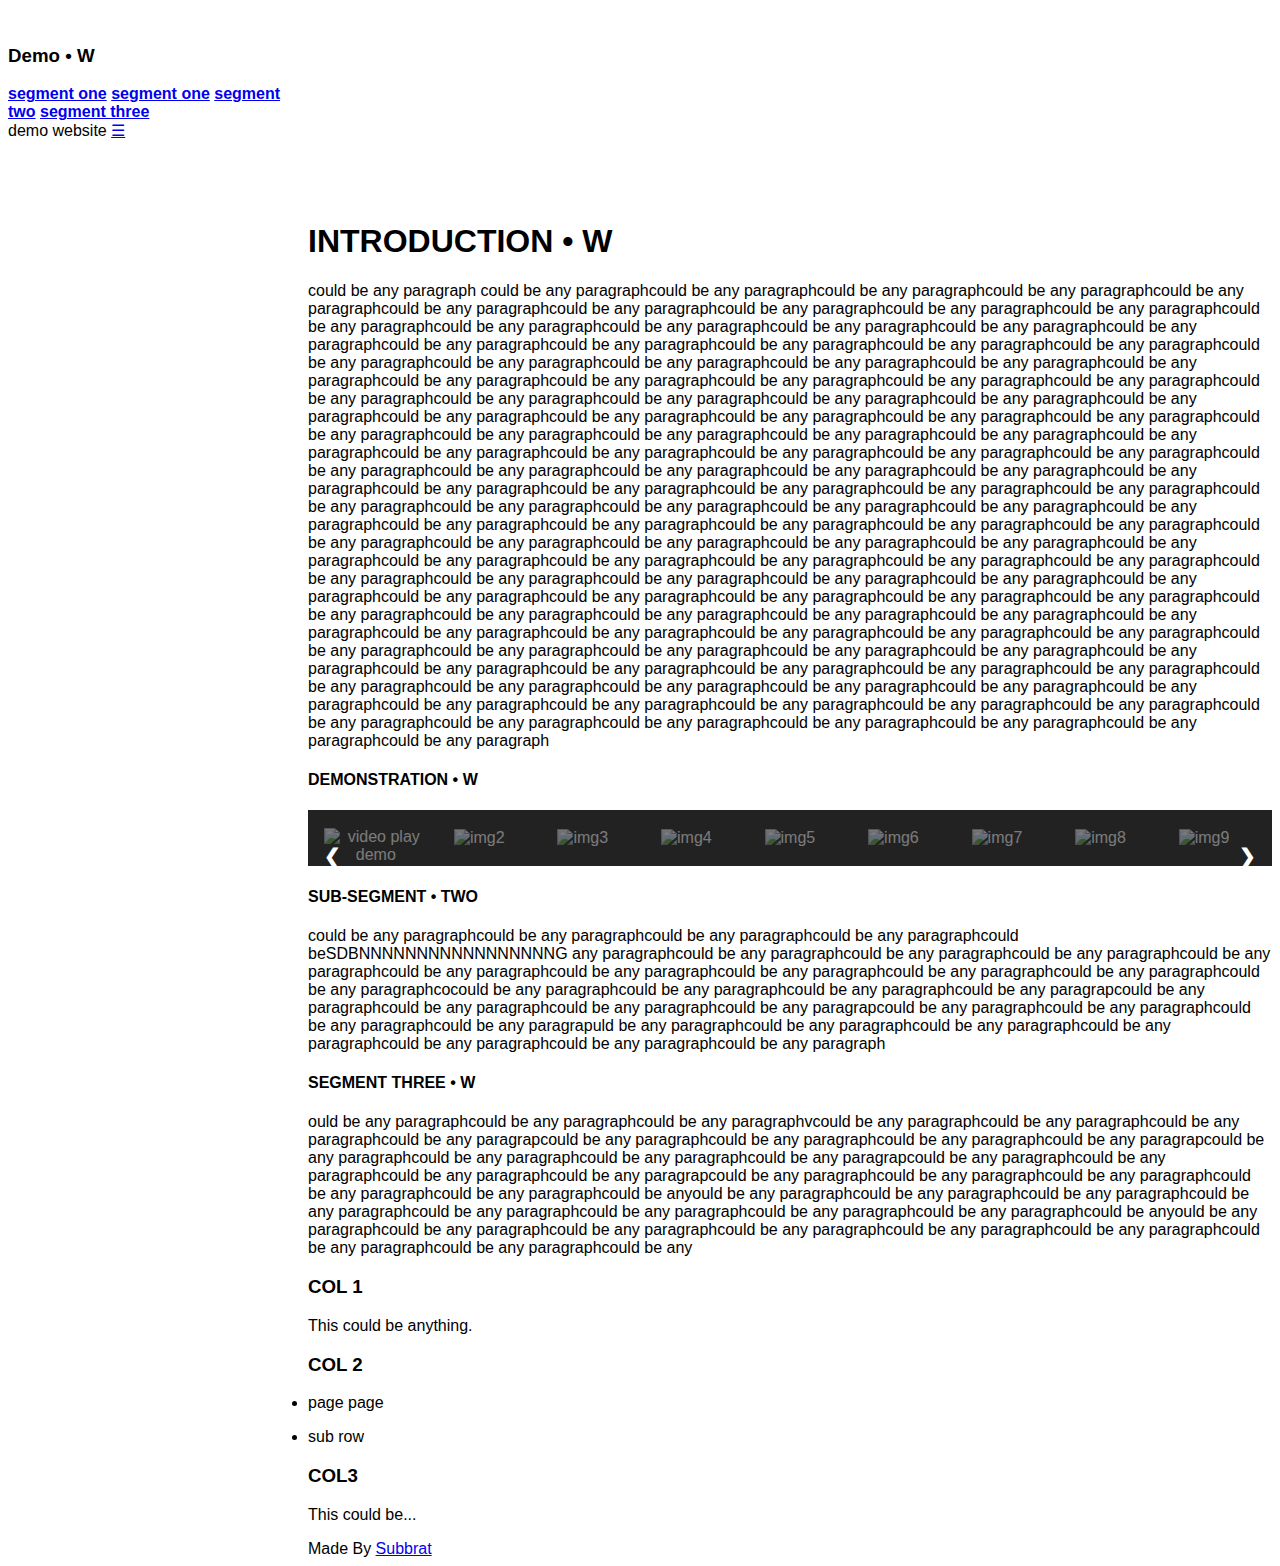
==== index.html @ 83ced528 "sd" ====
<!DOCTYPE html>
<html lang="en">

<head>
    <title>Demo Webpage</title>
    <meta charset="UTF-8">
    <link rel="shortcut icon" href="./imges/icon.png">
    <meta name="viewport" content="width=device-width, initial-scale=1, shrink-to-fit=no">
    <!-- <meta name="viewport" content="width=device-width,height=device-height, initial-scale=1, maximum-scale=1, user-scalable=0"> -->
    <meta name="keywords" content="keywords, keywords">
    <link rel="stylesheet" href="./css/gapi.css">
    <link rel="stylesheet" href="./css/sb.css">
    <link rel="stylesheet" href="./css/main.css">
    <link rel="stylesheet" href="./css/lightbox.css">
    <style>
        body,
        h1,
        h2,
        h3,
        h4,
        h5 {
            font-family: "Raleway", sans-serif
        }
    </style>
</head>

<body class="sb-content" style="max-width:1600px" onmousedown="return false" onselectstart="return false">
    <nav class="sb-sidebar sb-bar-block sb-white sb-animate-left sb-text-grey sb-collapse sb-top sb-center"
        style="z-index:3;width:300px;font-weight:bold" id="mySidebar"><br>
        <h3 class="sb-padding-32 sb-center"><b>Demo • W</b></h3>
        <a href="javascript:void(0)" onclick="sb_close()" class="sb-bar-item sb-button sb-padding sb-hide-large">segment
            one</a>
        <a href="#" onclick="sb_close()" class="sb-bar-item sb-button">segment one</a>
        <a href="#seg2" onclick="sb_close()" class="sb-bar-item sb-button">segment two</a>
        <a href="#seg3" onclick="sb_close()" class="sb-bar-item sb-button">segment three</a>
    </nav>
    <header class="sb-container sb-top sb-hide-large sb-card sb-white sb-xlarge sb-padding-16" id="hidhead">
        <span class="sb-left sb-padding">demo website</span>
        <a href="javascript:void(0)" class="sb-right sb-button sb-white" onclick="sb_open()">☰</a>
    </header>
    <div class="sb-overlay sb-hide-large sb-animate-opacity" onclick="sb_close()" style="cursor:pointer"
        title="close side menu" id="myOverlay"></div>
    <!-- MAIN PAGE CONTENT! -->
    <div class="sb-main" style="margin-left:300px">
        <div class="sb-hide-large" style="margin-top:83px"></div>
        <!-- seg 1 -->
        <div class="sb-container sb-padding-32 bord sb-card" id="seg1">
            <h1 class="">INTRODUCTION • W</h1>
            <p>
                could be any paragraph could be any paragraphcould be any paragraphcould be any paragraphcould be any
                paragraphcould be any paragraphcould be any paragraphcould be any paragraphcould be any paragraphcould
                be any paragraphcould be any paragraphcould be any paragraphcould be any paragraphcould be any
                paragraphcould be any paragraphcould be any paragraphcould be any paragraphcould be any paragraphcould
                be any paragraphcould be any paragraphcould be any paragraphcould be any paragraphcould be any
                paragraphcould be any paragraphcould be any paragraphcould be any paragraphcould be any paragraphcould
                be any paragraphcould be any paragraphcould be any paragraphcould be any paragraphcould be any
                paragraphcould be any paragraphcould be any paragraphcould be any paragraphcould be any paragraphcould
                be any paragraphcould be any paragraphcould be any paragraphcould be any paragraphcould be any
                paragraphcould be any paragraphcould be any paragraphcould be any paragraphcould be any paragraphcould
                be any paragraphcould be any paragraphcould be any paragraphcould be any paragraphcould be any
                paragraphcould be any paragraphcould be any paragraphcould be any paragraphcould be any paragraphcould
                be any paragraphcould be any paragraphcould be any paragraphcould be any paragraphcould be any
                paragraphcould be any paragraphcould be any paragraphcould be any paragraphcould be any paragraphcould
                be any paragraphcould be any paragraphcould be any paragraphcould be any paragraphcould be any
                paragraphcould be any paragraphcould be any paragraphcould be any paragraphcould be any paragraphcould
                be any paragraphcould be any paragraphcould be any paragraphcould be any paragraphcould be any
                paragraphcould be any paragraphcould be any paragraphcould be any paragraphcould be any paragraphcould
                be any paragraphcould be any paragraphcould be any paragraphcould be any paragraphcould be any
                paragraphcould be any paragraphcould be any paragraphcould be any paragraphcould be any paragraphcould
                be any paragraphcould be any paragraphcould be any paragraphcould be any paragraphcould be any
                paragraphcould be any paragraphcould be any paragraphcould be any paragraphcould be any paragraphcould
                be any paragraphcould be any paragraphcould be any paragraphcould be any paragraphcould be any
                paragraphcould be any paragraphcould be any paragraphcould be any paragraphcould be any paragraphcould
                be any paragraphcould be any paragraphcould be any paragraphcould be any paragraphcould be any
                paragraphcould be any paragraphcould be any paragraphcould be any paragraphcould be any paragraphcould
                be any paragraphcould be any paragraphcould be any paragraphcould be any paragraphcould be any
                paragraphcould be any paragraphcould be any paragraphcould be any paragraphcould be any paragraphcould
                be any paragraphcould be any paragraphcould be any paragraphcould be any paragraphcould be any
                paragraphcould be any paragraphcould be any paragraphcould be any paragraphcould be any paragraphcould
                be any paragraphcould be any paragraphcould be any paragraphcould be any paragraph
            </p>



        </div>
        <!-- seg 2 -->
        <div class="sb-container sb-center bord sb-dark-grey sb-text-light-grey sb-padding-8" id="seg2">
            <h4><b>DEMONSTRATION • W</b></h4>
            <div class="container">
                <div class="mySlides">


                    <div class="imgindex">1 / 6</div>
                    <video style="width:58.9%"" controls=" controls" muted poster="./imges/slide1.jpg">
                        <source src="./imges/mov_bbb.mp4" type="video/mp4">
                    </video>
                </div>
                <div class="mySlides">
                    <div class="imgindex">2 / 6</div>
                    <img src="./imges/slide2.jpg" style="width:60%">
                </div>
                <div class="mySlides">
                    <div class="imgindex">3 / 6</div>
                    <img src="./imges/slide3.jpg" style="width:60%">
                </div>
                <div class="mySlides">
                    <div class="imgindex">4 / 6</div>
                    <img src="./imges/slide1.jpg" style="width:60%">
                </div>
                <div class="mySlides">
                    <div class="imgindex">5 / 6</div>
                    <img src="./imges/slide2.jpg" style="width:60%">
                </div>
                <div class="mySlides">
                    <div class="imgindex">6 / 6</div>
                    <img src="./imges/slide3.jpg" style="width:60%">
                </div>
                <div class="mySlides">
                    <div class="imgindex">7 / 6</div>
                    <img src="./imges/slide1.jpg" style="width:60%">
                </div>
                <div class="mySlides">
                    <div class="imgindex">8 / 6</div>
                    <img src="./imges/slide2.jpg" style="width:60%">
                </div>
                <div class="mySlides">
                    <div class="imgindex">9 / 6</div>
                    <img src="./imges/slide3.jpg" style="width:60%">
                </div>
                <a class="prev" onclick="plusSlides(-1)">❮</a>
                <a class="next" onclick="plusSlides(1)">❯</a>
                <div class="caption-container sb-round-large">
                    <p id="caption"></p>
                    <div class="row sb-hide-small">
                        <div class="column">
                            <img class="demo cursor" src="./imges/slide1.jpg" style="width:100%"
                                onclick="currentSlide(1)" alt="video play demo">
                        </div>
                        <div class="column">
                            <img class="demo cursor" src="./imges/slide2.jpg" style="width:100%"
                                onclick="currentSlide(2)" alt="img2 ">
                        </div>
                        <div class="column">
                            <img class="demo cursor" src="./imges/slide3.jpg" style="width:100%"
                                onclick="currentSlide(3)" alt="img3 ">
                        </div>
                        <div class="column">
                            <img class="demo cursor" src="./imges/slide1.jpg" style="width:100%"
                                onclick="currentSlide(4)" alt="img4">
                        </div>
                        <div class="column">
                            <img class="demo cursor" src="./imges/slide2.jpg" style="width:100%"
                                onclick="currentSlide(5)" alt="img5">
                        </div>
                        <div class="column">
                            <img class="demo cursor" src="./imges/slide3.jpg" style="width:100%"
                                onclick="currentSlide(6)" alt="img6">
                        </div>
                        <div class="column">
                            <img class="demo cursor" src="./imges/slide1.jpg" style="width:100%"
                                onclick="currentSlide(7)" alt="img7">
                        </div>
                        <div class="column">
                            <img class="demo cursor" src="./imges/slide2.jpg" style="width:100%"
                                onclick="currentSlide(8)" alt="img8">
                        </div>
                        <div class="column">
                            <img class="demo cursor" src="./imges/slide3.jpg" style="width:100%"
                                onclick="currentSlide(9)" alt="img9">
                        </div>
                    </div>
                </div>
                <!-- <div class="sb-content" style="max-width:600px"> -->
                <h4 class="txlr">SUB-SEGMENT • TWO</h4>
                <p class="txlr">
                    could be any paragraphcould be any paragraphcould be any paragraphcould be any paragraphcould
                    beSDBNNNNNNNNNNNNNNNNNG any
                    paragraphcould be any paragraphcould be any paragraphcould be any paragraphcould be any
                    paragraphcould be any paragraphcould be any paragraphcould be any paragraphcould be any
                    paragraphcould be any paragraphcould be any paragraphcocould be any
                    paragraphcould be any paragraphcould be any paragraphcould be any paragrapcould be any
                    paragraphcould be any paragraphcould be any paragraphcould be any paragrapcould be any
                    paragraphcould be any paragraphcould be any paragraphcould be any paragrapuld be any paragraphcould
                    be
                    any
                    paragraphcould be any paragraphcould be any paragraphcould be any paragraphcould be any
                    paragraphcould be any paragraph
                </p>
                <!-- </div> -->
            </div>
            <!-- seg3 -->
            <div class="sb-container sb-light-grey sb-padding-32 sb-padding-large" id="seg3">
                <!-- <div class="sb-content" style="max-width:600px"> -->
                <h4 class="sb-center">SEGMENT THREE • W</h4>
                <p>
                    ould be any paragraphcould be any paragraphcould be any paragraphvcould be any
                    paragraphcould be any paragraphcould be any paragraphcould be any paragrapcould be any
                    paragraphcould be any paragraphcould be any paragraphcould be any paragrapcould be any
                    paragraphcould be any paragraphcould be any paragraphcould be any paragrapcould be any
                    paragraphcould be any paragraphcould be any paragraphcould be any paragrapcould be any
                    paragraphcould be any paragraphcould be any paragraphcould be any paragraphcould be any
                    paragraphcould be anyould be any paragraphcould be any paragraphcould be any paragraphcould be any
                    paragraphcould be any paragraphcould be any paragraphcould be any paragraphcould be any
                    paragraphcould be anyould be any paragraphcould be any paragraphcould be any paragraphcould be any
                    paragraphcould be any paragraphcould be any paragraphcould be any paragraphcould be any
                    paragraphcould be any
                </p>
                <!-- </div> -->
            </div>
            <footer class="sb-container sb-padding-16 sb-grey">
                <div class="sb-row-padding">
                    <div class="sb-third">
                        <h3 class="sb-center">COL 1</h3>
                        <p class="cpar">This could be anything.</p>
                    </div>
                    <div class="sb-third">
                        <h3 class="sb-center">COL 2</h3>
                        <li class="libu sb-center">
                            <p>page page</p>
                        </li>
                        <li class="libu sb-center">
                            <p>sub row</p>
                        </li>
                    </div>
                    <div class="sb-third">
                        <h3 class="sb-center">COL3</h3>
                        <p class="cpar">This could be...</p>
                    </div>
                </div>
            </footer>
            <div class="sb-black sb-center sb-padding-8">Made By <a href="https://github.com/subbrat/" target="_blank"
                    class="sb-hover-opacity nodec">Subbrat</a></div>
            <!-- End -->
        </div>
        <script>
            function sb_open() {
                document.getElementById("mySidebar").style.display = "block";
                document.getElementById("myOverlay").style.display = "block";
            }

            function sb_close() {
                document.getElementById("mySidebar").style.display = "none";
                document.getElementById("myOverlay").style.display = "none";
            }
        </script>
        <script src="./js/main.js"></script>
        <script src="./js/lightbox.js"></script>
</body>

</html>
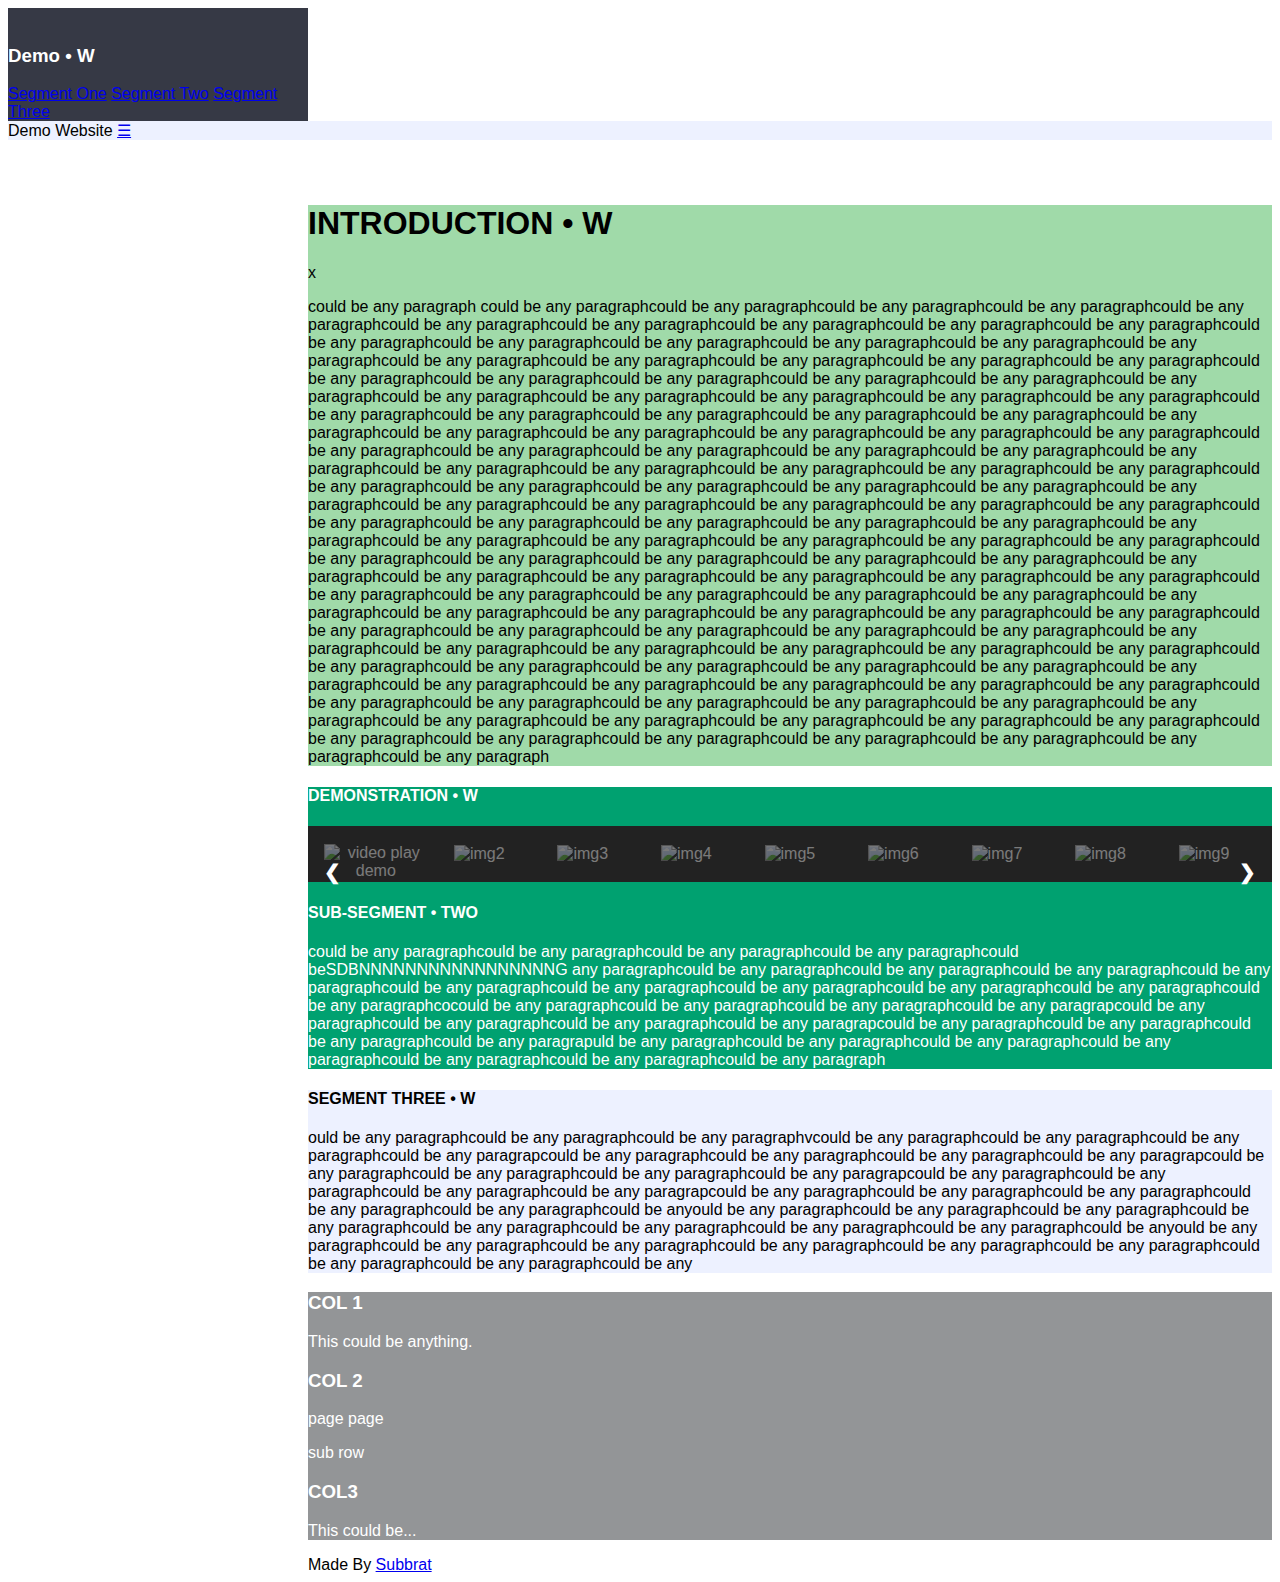
==== commit 140875c5: "xvc" ====
--- a/index.html
+++ b/index.html
@@ -12,6 +12,7 @@
     <link rel="stylesheet" href="./css/sb.css">
     <link rel="stylesheet" href="./css/main.css">
     <link rel="stylesheet" href="./css/lightbox.css">
+    <link rel="stylesheet" href="./css/sbc.css">
     <style>
         body,
         h1,
@@ -25,27 +26,26 @@
 </head>
 
 <body class="sb-content" style="max-width:1600px" onmousedown="return false" onselectstart="return false">
-    <nav class="sb-sidebar sb-bar-block sb-white sb-animate-left sb-text-grey sb-collapse sb-top sb-center"
-        style="z-index:3;width:300px;font-weight:bold" id="mySidebar"><br>
-        <h3 class="sb-padding-32 sb-center"><b>Demo • W</b></h3>
-        <a href="javascript:void(0)" onclick="sb_close()" class="sb-bar-item sb-button sb-padding sb-hide-large">segment
-            one</a>
-        <a href="#" onclick="sb_close()" class="sb-bar-item sb-button">segment one</a>
-        <a href="#seg2" onclick="sb_close()" class="sb-bar-item sb-button">segment two</a>
-        <a href="#seg3" onclick="sb_close()" class="sb-bar-item sb-button">segment three</a>
+    <nav class="sb-sidebar sb-bar-block sbc-ink sb-animate-left sb-text-white sb-collapse sb-top sb-center"
+        style="z-index:3;width:300px;" id="mySidebar"><br>
+        <h3 class="sb-padding-8 sb-center"><b>Demo • W</b></h3>
+        <a href="#top" onclick="sb_close()" class="sb-bar-item sb-button">Segment One</a>
+        <a href="#seg2" onclick="sb_close()" class="sb-bar-item sb-button">Segment Two</a>
+        <a href="#seg3" onclick="sb_close()" class="sb-bar-item sb-button">Segment Three</a>
     </nav>
-    <header class="sb-container sb-top sb-hide-large sb-card sb-white sb-xlarge sb-padding-16" id="hidhead">
-        <span class="sb-left sb-padding">demo website</span>
-        <a href="javascript:void(0)" class="sb-right sb-button sb-white" onclick="sb_open()">☰</a>
+    <header class="sb-container sb-top sb-hide-large  sb-card sbc-whit sb-xlarge sb-padding-16" id="hidhead">
+        <span class="sb-left sb-padding sb-text-black">Demo Website</span>
+        <a href="javascript:void(0)" class="sb-right sb-button sb-text-black" onclick="sb_open()">☰</a>
     </header>
-    <div class="sb-overlay sb-hide-large sb-animate-opacity" onclick="sb_close()" style="cursor:pointer"
-        title="close side menu" id="myOverlay"></div>
+    <div class="sb-overlay sb-hide-large sb-animate-opacity" onclick="sb_close()" style="cursor:pointer" id="overlay">
+    </div>
     <!-- MAIN PAGE CONTENT! -->
     <div class="sb-main" style="margin-left:300px">
-        <div class="sb-hide-large" style="margin-top:83px"></div>
+        <div class="sb-hide-large" style="margin-top:65px"></div>
         <!-- seg 1 -->
-        <div class="sb-container sb-padding-32 bord sb-card" id="seg1">
+        <div class="sb-container sb-padding-16 sb-card sbc-fgrn" id="seg1">
             <h1 class="">INTRODUCTION • W</h1>
+            <p id="dateago">x</p>
             <p>
                 could be any paragraph could be any paragraphcould be any paragraphcould be any paragraphcould be any
                 paragraphcould be any paragraphcould be any paragraphcould be any paragraphcould be any paragraphcould
@@ -79,17 +79,12 @@
                 paragraphcould be any paragraphcould be any paragraphcould be any paragraphcould be any paragraphcould
                 be any paragraphcould be any paragraphcould be any paragraphcould be any paragraph
             </p>
-
-
-
         </div>
         <!-- seg 2 -->
-        <div class="sb-container sb-center bord sb-dark-grey sb-text-light-grey sb-padding-8" id="seg2">
+        <div class="sb-container sb-center sbc-mint sb-text-black sb-padding-8" id="seg2">
             <h4><b>DEMONSTRATION • W</b></h4>
             <div class="container">
                 <div class="mySlides">
-
-
                     <div class="imgindex">1 / 6</div>
                     <video style="width:58.9%"" controls=" controls" muted poster="./imges/slide1.jpg">
                         <source src="./imges/mov_bbb.mp4" type="video/mp4">
@@ -188,63 +183,68 @@
                 </p>
                 <!-- </div> -->
             </div>
-            <!-- seg3 -->
-            <div class="sb-container sb-light-grey sb-padding-32 sb-padding-large" id="seg3">
-                <!-- <div class="sb-content" style="max-width:600px"> -->
-                <h4 class="sb-center">SEGMENT THREE • W</h4>
-                <p>
-                    ould be any paragraphcould be any paragraphcould be any paragraphvcould be any
-                    paragraphcould be any paragraphcould be any paragraphcould be any paragrapcould be any
-                    paragraphcould be any paragraphcould be any paragraphcould be any paragrapcould be any
-                    paragraphcould be any paragraphcould be any paragraphcould be any paragrapcould be any
-                    paragraphcould be any paragraphcould be any paragraphcould be any paragrapcould be any
-                    paragraphcould be any paragraphcould be any paragraphcould be any paragraphcould be any
-                    paragraphcould be anyould be any paragraphcould be any paragraphcould be any paragraphcould be any
-                    paragraphcould be any paragraphcould be any paragraphcould be any paragraphcould be any
-                    paragraphcould be anyould be any paragraphcould be any paragraphcould be any paragraphcould be any
-                    paragraphcould be any paragraphcould be any paragraphcould be any paragraphcould be any
-                    paragraphcould be any
-                </p>
-                <!-- </div> -->
+        </div>
+        <!-- seg3 -->
+        <div class="sb-container sbc-whit sb-padding-32 sb-padding-large" id="seg3">
+            <!-- <div class="sb-content" style="max-width:600px"> -->
+            <h4 class="sb-center">SEGMENT THREE • W</h4>
+            <p>
+                ould be any paragraphcould be any paragraphcould be any paragraphvcould be any
+                paragraphcould be any paragraphcould be any paragraphcould be any paragrapcould be any
+                paragraphcould be any paragraphcould be any paragraphcould be any paragrapcould be any
+                paragraphcould be any paragraphcould be any paragraphcould be any paragrapcould be any
+                paragraphcould be any paragraphcould be any paragraphcould be any paragrapcould be any
+                paragraphcould be any paragraphcould be any paragraphcould be any paragraphcould be any
+                paragraphcould be anyould be any paragraphcould be any paragraphcould be any paragraphcould be any
+                paragraphcould be any paragraphcould be any paragraphcould be any paragraphcould be any
+                paragraphcould be anyould be any paragraphcould be any paragraphcould be any paragraphcould be any
+                paragraphcould be any paragraphcould be any paragraphcould be any paragraphcould be any
+                paragraphcould be any
+            </p>
+            <!-- </div> -->
+        </div>
+        <footer class="sb-container sb-padding-16 sbc-ugr">
+            <div class="sb-row-padding">
+                <div class="sb-third">
+                    <h3 class="sb-center">COL 1</h3>
+                    <p class="cpar">This could be anything.</p>
+                </div>
+                <div class="sb-third">
+                    <h3 class="sb-center">COL 2</h3>
+                    <li class="libu sb-center">
+                        <p>page page</p>
+                    </li>
+                    <li class="libu sb-center">
+                        <p>sub row</p>
+                    </li>
+                </div>
+                <div class="sb-third">
+                    <h3 class="sb-center">COL3</h3>
+                    <p class="cpar">This could be...</p>
+                </div>
             </div>
-            <footer class="sb-container sb-padding-16 sb-grey">
-                <div class="sb-row-padding">
-                    <div class="sb-third">
-                        <h3 class="sb-center">COL 1</h3>
-                        <p class="cpar">This could be anything.</p>
-                    </div>
-                    <div class="sb-third">
-                        <h3 class="sb-center">COL 2</h3>
-                        <li class="libu sb-center">
-                            <p>page page</p>
-                        </li>
-                        <li class="libu sb-center">
-                            <p>sub row</p>
-                        </li>
-                    </div>
-                    <div class="sb-third">
-                        <h3 class="sb-center">COL3</h3>
-                        <p class="cpar">This could be...</p>
-                    </div>
-                </div>
-            </footer>
-            <div class="sb-black sb-center sb-padding-8">Made By <a href="https://github.com/subbrat/" target="_blank"
-                    class="sb-hover-opacity nodec">Subbrat</a></div>
-            <!-- End -->
-        </div>
-        <script>
-            function sb_open() {
-                document.getElementById("mySidebar").style.display = "block";
-                document.getElementById("myOverlay").style.display = "block";
-            }
-
-            function sb_close() {
-                document.getElementById("mySidebar").style.display = "none";
-                document.getElementById("myOverlay").style.display = "none";
-            }
-        </script>
-        <script src="./js/main.js"></script>
-        <script src="./js/lightbox.js"></script>
+        </footer>
+        <div class="sb-black sb-center sb-padding-8">Made By <a href="https://github.com/subbrat/" target="_blank"
+                class="sb-hover-opacity nodec">Subbrat</a></div>
+        <!-- End -->
+    </div>
+    <script>
+        function sb_open() {
+            document.getElementById("mySidebar").style.display = "block";
+            document.getElementById("overlay").style.display = "block";
+        }
+
+        function sb_close() {
+            document.getElementById("mySidebar").style.display = "none";
+            document.getElementById("overlay").style.display = "none";
+        }
+    </script>
+    <script src="./js/main.js"></script>
+    <script src="./js/lightbox.js"></script>
+    <script src="./js/dates.js"></script>
+    <script src="./js/sorting.js"></script>
+    <script src="./js/counter.js"></script>
+    <script src="./js/randomlines.js"></script>
 </body>
 
 </html>--- a/css/sbc.css
+++ b/css/sbc.css
@@ -0,0 +1,80 @@
+﻿/* Modified from open source For personal and community use by https://github.com/subbrat/ */
+.sbc-marigold {
+    color: #fff !important;
+    background-color: #FDAC53 !important
+}
+
+.sbc-cerulean {
+    color: #000 !important;
+    background-color: #9BB7D4 !important
+}
+
+.sbc-rust {
+    color: #fff !important;
+    background-color: #B55A30 !important
+}
+
+.sbc-illuminating {
+    color: #000 !important;
+    background-color: #F5DF4D !important
+}
+
+.sbc-french-blue {
+    color: #fff !important;
+    background-color: #0072B5 !important
+}
+
+.sbc-fgrn {
+    color: #000 !important;
+    background-color: #A0DAA9 !important
+}
+
+.sbc-burnt-coral {
+    color: #fff !important;
+    background-color: #E9897E !important
+}
+
+.sbc-mint {
+    color: #fff !important;
+    background-color: #00A170 !important
+}
+
+.sbc-amethyst-orchid {
+    color: #fff !important;
+    background-color: #926AA6 !important
+}
+
+.sbc-raspberry-sorbet {
+    color: #fff !important;
+    background-color: #D2386C !important
+}
+
+.sbc-ink {
+    color: #fff !important;
+    background-color: #363945 !important
+}
+
+.sbc-ugr {
+    color: #fff !important;
+    background-color: #939597 !important
+}
+
+.sbc-butter {
+    color: #000 !important;
+    background-color: #EFE1CE !important
+}
+
+.sbc-desert-mist {
+    color: #000 !important;
+    background-color: #E0B589 !important
+}
+
+.sbc-willow {
+    color: #fff !important;
+    background-color: #9A8B4F !important
+}
+
+.sbc-whit {
+    color: #000 !important;
+    background-color: #EDF1FF !important
+}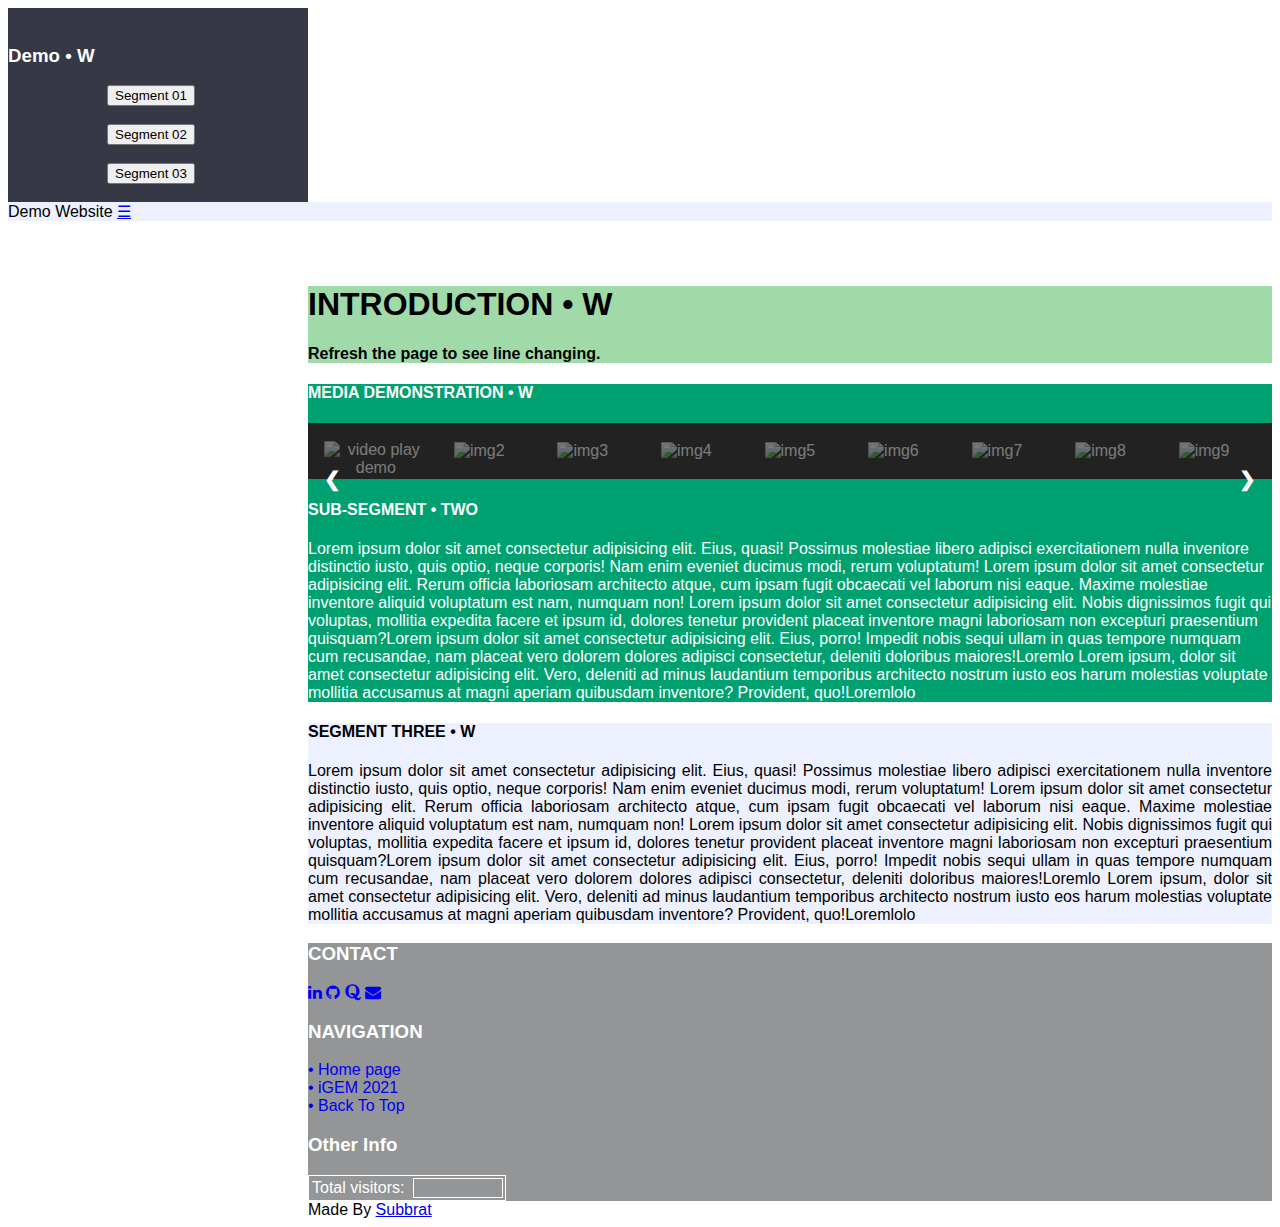
==== commit fbfb98cf: "done" ====
--- a/index.html
+++ b/index.html
@@ -6,13 +6,13 @@
     <meta charset="UTF-8">
     <link rel="shortcut icon" href="./imges/icon.png">
     <meta name="viewport" content="width=device-width, initial-scale=1, shrink-to-fit=no">
-    <!-- <meta name="viewport" content="width=device-width,height=device-height, initial-scale=1, maximum-scale=1, user-scalable=0"> -->
     <meta name="keywords" content="keywords, keywords">
     <link rel="stylesheet" href="./css/gapi.css">
     <link rel="stylesheet" href="./css/sb.css">
     <link rel="stylesheet" href="./css/main.css">
     <link rel="stylesheet" href="./css/lightbox.css">
     <link rel="stylesheet" href="./css/sbc.css">
+    <link rel="stylesheet" href="https://cdnjs.cloudflare.com/ajax/libs/font-awesome/4.7.0/css/font-awesome.min.css">
     <style>
         body,
         h1,
@@ -20,20 +20,26 @@
         h3,
         h4,
         h5 {
-            font-family: "Raleway", sans-serif
+            font-family: "Raleway", sans-serif;
         }
     </style>
 </head>
 
 <body class="sb-content" style="max-width:1600px" onmousedown="return false" onselectstart="return false">
-    <nav class="sb-sidebar sb-bar-block sbc-ink sb-animate-left sb-text-white sb-collapse sb-top sb-center"
-        style="z-index:3;width:300px;" id="mySidebar"><br>
+
+    <nav class="sb-sidebar sbc-ink sb-animate-fade sb-text-white sb-collapse sb-top " style="z-index:3;width:300px;"
+        id="mySidebar"><br>
         <h3 class="sb-padding-8 sb-center"><b>Demo • W</b></h3>
-        <a href="#top" onclick="sb_close()" class="sb-bar-item sb-button">Segment One</a>
-        <a href="#seg2" onclick="sb_close()" class="sb-bar-item sb-button">Segment Two</a>
-        <a href="#seg3" onclick="sb_close()" class="sb-bar-item sb-button">Segment Three</a>
+        <div class="pdl">
+            <button class="sb-button sb-border sb-hover-green" onclick="window.location='#top'">Segment
+                01</button><br><br>
+            <button class="sb-button sb-border sb-hover-green" onclick="window.location='#seg2'">Segment
+                02</button><br><br>
+            <button class="sb-button sb-border sb-hover-green" onclick="window.location='#seg3'">Segment
+                03</button><br><br>
+        </div>
     </nav>
-    <header class="sb-container sb-top sb-hide-large  sb-card sbc-whit sb-xlarge sb-padding-16" id="hidhead">
+    <header class="sb-container sb-top sb-hide-large sb-card sbc-whit sb-xlarge sb-padding-16" id="hidhead">
         <span class="sb-left sb-padding sb-text-black">Demo Website</span>
         <a href="javascript:void(0)" class="sb-right sb-button sb-text-black" onclick="sb_open()">☰</a>
     </header>
@@ -45,81 +51,52 @@
         <!-- seg 1 -->
         <div class="sb-container sb-padding-16 sb-card sbc-fgrn" id="seg1">
             <h1 class="">INTRODUCTION • W</h1>
-            <p id="dateago">x</p>
-            <p>
-                could be any paragraph could be any paragraphcould be any paragraphcould be any paragraphcould be any
-                paragraphcould be any paragraphcould be any paragraphcould be any paragraphcould be any paragraphcould
-                be any paragraphcould be any paragraphcould be any paragraphcould be any paragraphcould be any
-                paragraphcould be any paragraphcould be any paragraphcould be any paragraphcould be any paragraphcould
-                be any paragraphcould be any paragraphcould be any paragraphcould be any paragraphcould be any
-                paragraphcould be any paragraphcould be any paragraphcould be any paragraphcould be any paragraphcould
-                be any paragraphcould be any paragraphcould be any paragraphcould be any paragraphcould be any
-                paragraphcould be any paragraphcould be any paragraphcould be any paragraphcould be any paragraphcould
-                be any paragraphcould be any paragraphcould be any paragraphcould be any paragraphcould be any
-                paragraphcould be any paragraphcould be any paragraphcould be any paragraphcould be any paragraphcould
-                be any paragraphcould be any paragraphcould be any paragraphcould be any paragraphcould be any
-                paragraphcould be any paragraphcould be any paragraphcould be any paragraphcould be any paragraphcould
-                be any paragraphcould be any paragraphcould be any paragraphcould be any paragraphcould be any
-                paragraphcould be any paragraphcould be any paragraphcould be any paragraphcould be any paragraphcould
-                be any paragraphcould be any paragraphcould be any paragraphcould be any paragraphcould be any
-                paragraphcould be any paragraphcould be any paragraphcould be any paragraphcould be any paragraphcould
-                be any paragraphcould be any paragraphcould be any paragraphcould be any paragraphcould be any
-                paragraphcould be any paragraphcould be any paragraphcould be any paragraphcould be any paragraphcould
-                be any paragraphcould be any paragraphcould be any paragraphcould be any paragraphcould be any
-                paragraphcould be any paragraphcould be any paragraphcould be any paragraphcould be any paragraphcould
-                be any paragraphcould be any paragraphcould be any paragraphcould be any paragraphcould be any
-                paragraphcould be any paragraphcould be any paragraphcould be any paragraphcould be any paragraphcould
-                be any paragraphcould be any paragraphcould be any paragraphcould be any paragraphcould be any
-                paragraphcould be any paragraphcould be any paragraphcould be any paragraphcould be any paragraphcould
-                be any paragraphcould be any paragraphcould be any paragraphcould be any paragraphcould be any
-                paragraphcould be any paragraphcould be any paragraphcould be any paragraphcould be any paragraphcould
-                be any paragraphcould be any paragraphcould be any paragraphcould be any paragraphcould be any
-                paragraphcould be any paragraphcould be any paragraphcould be any paragraphcould be any paragraphcould
-                be any paragraphcould be any paragraphcould be any paragraphcould be any paragraphcould be any
-                paragraphcould be any paragraphcould be any paragraphcould be any paragraphcould be any paragraphcould
-                be any paragraphcould be any paragraphcould be any paragraphcould be any paragraph
+            <div id="line1"></div>
+            <p id="date1"></p>
+            <b>Refresh the page to see line changing.</b><br>
+            <p class="jtfy" id="line2"></p>
             </p>
         </div>
         <!-- seg 2 -->
         <div class="sb-container sb-center sbc-mint sb-text-black sb-padding-8" id="seg2">
-            <h4><b>DEMONSTRATION • W</b></h4>
+            <h4><b>MEDIA DEMONSTRATION • W</b></h4>
             <div class="container">
                 <div class="mySlides">
-                    <div class="imgindex">1 / 6</div>
+                    <div class="imgindex">1 / 9</div>
                     <video style="width:58.9%"" controls=" controls" muted poster="./imges/slide1.jpg">
                         <source src="./imges/mov_bbb.mp4" type="video/mp4">
                     </video>
                 </div>
                 <div class="mySlides">
-                    <div class="imgindex">2 / 6</div>
+                    <div class="imgindex">2 / 9</div>
                     <img src="./imges/slide2.jpg" style="width:60%">
                 </div>
                 <div class="mySlides">
-                    <div class="imgindex">3 / 6</div>
+                    <div class="imgindex">3 / 9</div>
                     <img src="./imges/slide3.jpg" style="width:60%">
                 </div>
                 <div class="mySlides">
-                    <div class="imgindex">4 / 6</div>
+                    <div class="imgindex">4 / 9</div>
                     <img src="./imges/slide1.jpg" style="width:60%">
                 </div>
                 <div class="mySlides">
-                    <div class="imgindex">5 / 6</div>
+                    <div class="imgindex">5 / 9</div>
                     <img src="./imges/slide2.jpg" style="width:60%">
                 </div>
                 <div class="mySlides">
-                    <div class="imgindex">6 / 6</div>
+                    <div class="imgindex">6 / 9</div>
                     <img src="./imges/slide3.jpg" style="width:60%">
                 </div>
                 <div class="mySlides">
-                    <div class="imgindex">7 / 6</div>
+                    <div class="imgindex">7 / 9</div>
                     <img src="./imges/slide1.jpg" style="width:60%">
                 </div>
                 <div class="mySlides">
-                    <div class="imgindex">8 / 6</div>
+                    <div class="imgindex">8 / 9</div>
                     <img src="./imges/slide2.jpg" style="width:60%">
                 </div>
                 <div class="mySlides">
-                    <div class="imgindex">9 / 6</div>
+                    <div class="imgindex">9 / 9</div>
                     <img src="./imges/slide3.jpg" style="width:60%">
                 </div>
                 <a class="prev" onclick="plusSlides(-1)">❮</a>
@@ -165,62 +142,84 @@
                         </div>
                     </div>
                 </div>
-                <!-- <div class="sb-content" style="max-width:600px"> -->
                 <h4 class="txlr">SUB-SEGMENT • TWO</h4>
                 <p class="txlr">
-                    could be any paragraphcould be any paragraphcould be any paragraphcould be any paragraphcould
-                    beSDBNNNNNNNNNNNNNNNNNG any
-                    paragraphcould be any paragraphcould be any paragraphcould be any paragraphcould be any
-                    paragraphcould be any paragraphcould be any paragraphcould be any paragraphcould be any
-                    paragraphcould be any paragraphcould be any paragraphcocould be any
-                    paragraphcould be any paragraphcould be any paragraphcould be any paragrapcould be any
-                    paragraphcould be any paragraphcould be any paragraphcould be any paragrapcould be any
-                    paragraphcould be any paragraphcould be any paragraphcould be any paragrapuld be any paragraphcould
-                    be
-                    any
-                    paragraphcould be any paragraphcould be any paragraphcould be any paragraphcould be any
-                    paragraphcould be any paragraph
+                    Lorem ipsum dolor sit amet consectetur adipisicing elit. Eius, quasi! Possimus molestiae libero
+                    adipisci
+                    exercitationem nulla inventore distinctio iusto, quis optio, neque corporis! Nam enim eveniet
+                    ducimus
+                    modi, rerum voluptatum! Lorem ipsum dolor sit amet consectetur adipisicing elit. Rerum officia
+                    laboriosam architecto atque, cum ipsam fugit obcaecati vel laborum nisi eaque. Maxime molestiae
+                    inventore aliquid voluptatum est nam, numquam non! Lorem ipsum dolor sit amet consectetur
+                    adipisicing
+                    elit. Nobis dignissimos fugit qui voluptas, mollitia expedita facere et ipsum id, dolores tenetur
+                    provident placeat inventore magni laboriosam non excepturi praesentium quisquam?Lorem ipsum dolor
+                    sit
+                    amet consectetur adipisicing elit. Eius, porro! Impedit nobis sequi ullam in quas tempore numquam
+                    cum
+                    recusandae, nam placeat vero dolorem dolores adipisci consectetur, deleniti doloribus
+                    maiores!Loremlo
+                    Lorem ipsum, dolor sit amet consectetur adipisicing elit. Vero, deleniti ad minus laudantium
+                    temporibus
+                    architecto nostrum iusto eos harum molestias voluptate mollitia accusamus at magni aperiam quibusdam
+                    inventore? Provident, quo!Loremlolo
                 </p>
-                <!-- </div> -->
             </div>
         </div>
         <!-- seg3 -->
         <div class="sb-container sbc-whit sb-padding-32 sb-padding-large" id="seg3">
-            <!-- <div class="sb-content" style="max-width:600px"> -->
             <h4 class="sb-center">SEGMENT THREE • W</h4>
-            <p>
-                ould be any paragraphcould be any paragraphcould be any paragraphvcould be any
-                paragraphcould be any paragraphcould be any paragraphcould be any paragrapcould be any
-                paragraphcould be any paragraphcould be any paragraphcould be any paragrapcould be any
-                paragraphcould be any paragraphcould be any paragraphcould be any paragrapcould be any
-                paragraphcould be any paragraphcould be any paragraphcould be any paragrapcould be any
-                paragraphcould be any paragraphcould be any paragraphcould be any paragraphcould be any
-                paragraphcould be anyould be any paragraphcould be any paragraphcould be any paragraphcould be any
-                paragraphcould be any paragraphcould be any paragraphcould be any paragraphcould be any
-                paragraphcould be anyould be any paragraphcould be any paragraphcould be any paragraphcould be any
-                paragraphcould be any paragraphcould be any paragraphcould be any paragraphcould be any
-                paragraphcould be any
+            <p class="jtfy">
+                Lorem ipsum dolor sit amet consectetur adipisicing elit. Eius, quasi! Possimus molestiae libero adipisci
+                exercitationem nulla inventore distinctio iusto, quis optio, neque corporis! Nam enim eveniet ducimus
+                modi, rerum voluptatum! Lorem ipsum dolor sit amet consectetur adipisicing elit. Rerum officia
+                laboriosam architecto atque, cum ipsam fugit obcaecati vel laborum nisi eaque. Maxime molestiae
+                inventore aliquid voluptatum est nam, numquam non! Lorem ipsum dolor sit amet consectetur adipisicing
+                elit. Nobis dignissimos fugit qui voluptas, mollitia expedita facere et ipsum id, dolores tenetur
+                provident placeat inventore magni laboriosam non excepturi praesentium quisquam?Lorem ipsum dolor sit
+                amet consectetur adipisicing elit. Eius, porro! Impedit nobis sequi ullam in quas tempore numquam cum
+                recusandae, nam placeat vero dolorem dolores adipisci consectetur, deleniti doloribus maiores!Loremlo
+                Lorem ipsum, dolor sit amet consectetur adipisicing elit. Vero, deleniti ad minus laudantium temporibus
+                architecto nostrum iusto eos harum molestias voluptate mollitia accusamus at magni aperiam quibusdam
+                inventore? Provident, quo!Loremlolo
             </p>
-            <!-- </div> -->
         </div>
         <footer class="sb-container sb-padding-16 sbc-ugr">
             <div class="sb-row-padding">
                 <div class="sb-third">
-                    <h3 class="sb-center">COL 1</h3>
-                    <p class="cpar">This could be anything.</p>
+                    <h3 class="">CONTACT</h3>
+                    <td>
+                        <div class="sb-text-white sb-xlarge">
+                            <a href="https://www.linkedin.com/in/subbrat/" target="_blank"><i
+                                    class="fa fa-linkedin sb-hover-opacity"></i></a>
+                            <a href="http://www.github.com/Subbrat" target="_blank"><i
+                                    class="fa fa-github sb-hover-opacity"></i></a>
+                            <a href="https://www.quora.com/profile/Subbrat" target="_blank"><i
+                                    class="fa fa-quora sb-hover-opacity"></i></a>
+                            <a href="mailto:m.subrat606@gmail.com" target="_blank"> <i
+                                    class="fa fa-envelope sb-hover-opacity"></i></a>
+                        </div>
+                    </td>
                 </div>
                 <div class="sb-third">
-                    <h3 class="sb-center">COL 2</h3>
-                    <li class="libu sb-center">
-                        <p>page page</p>
+                    <h3 class="">NAVIGATION</h3>
+                    <li class="libu txlr">
+                        <a href="https://iiserbpr.ac.in" target="_blank" class="ndc">• Home page</a>
                     </li>
-                    <li class="libu sb-center">
-                        <p>sub row</p>
+                    <li class="libu txlr ">
+                        <a href="https://2021.igem.org/Team:IISER_Berhampur" target="_blank" class="ndc">• iGEM 2021</a>
                     </li>
+                    <li class="libu txlr ">
+                        <a href="#top" class="ndc">• Back To Top</a> </li>
                 </div>
                 <div class="sb-third">
-                    <h3 class="sb-center">COL3</h3>
-                    <p class="cpar">This could be...</p>
+                    <h3 class="">Other Info</h3>
+                    <table style="border: solid white 1px">
+                        <tr>
+                            <td style="width:100px; border:none" class="sb-text-white"> Total visitors: </td>
+                            <td id="ct00" class="sb-center sb-text-black"></td>
+                        </tr>
+                    </table>
                 </div>
             </div>
         </footer>
--- a/css/main.css
+++ b/css/main.css
@@ -0,0 +1,44 @@
+body {
+    animation: fadeInAnimation ease .7s;
+    animation-iteration-count: 1;
+    animation-fill-mode: forwards;
+}
+
+@keyframes fadeInAnimation {
+    0% {
+        opacity: 0;
+    }
+
+    100% {
+        opacity: 1;
+    }
+}
+
+
+.bord {
+    border: solid red 1px;
+}
+
+.txlr {
+    text-align: left;
+}
+
+.jtfy {
+    text-align: justify;
+    text-justify: inter-word;
+}
+
+.pdl {
+    padding-left: 33%;
+}
+
+
+td {
+    border: solid white 1px;
+    min-width: 90px;
+
+}
+
+.ndc {
+    text-decoration: none;
+}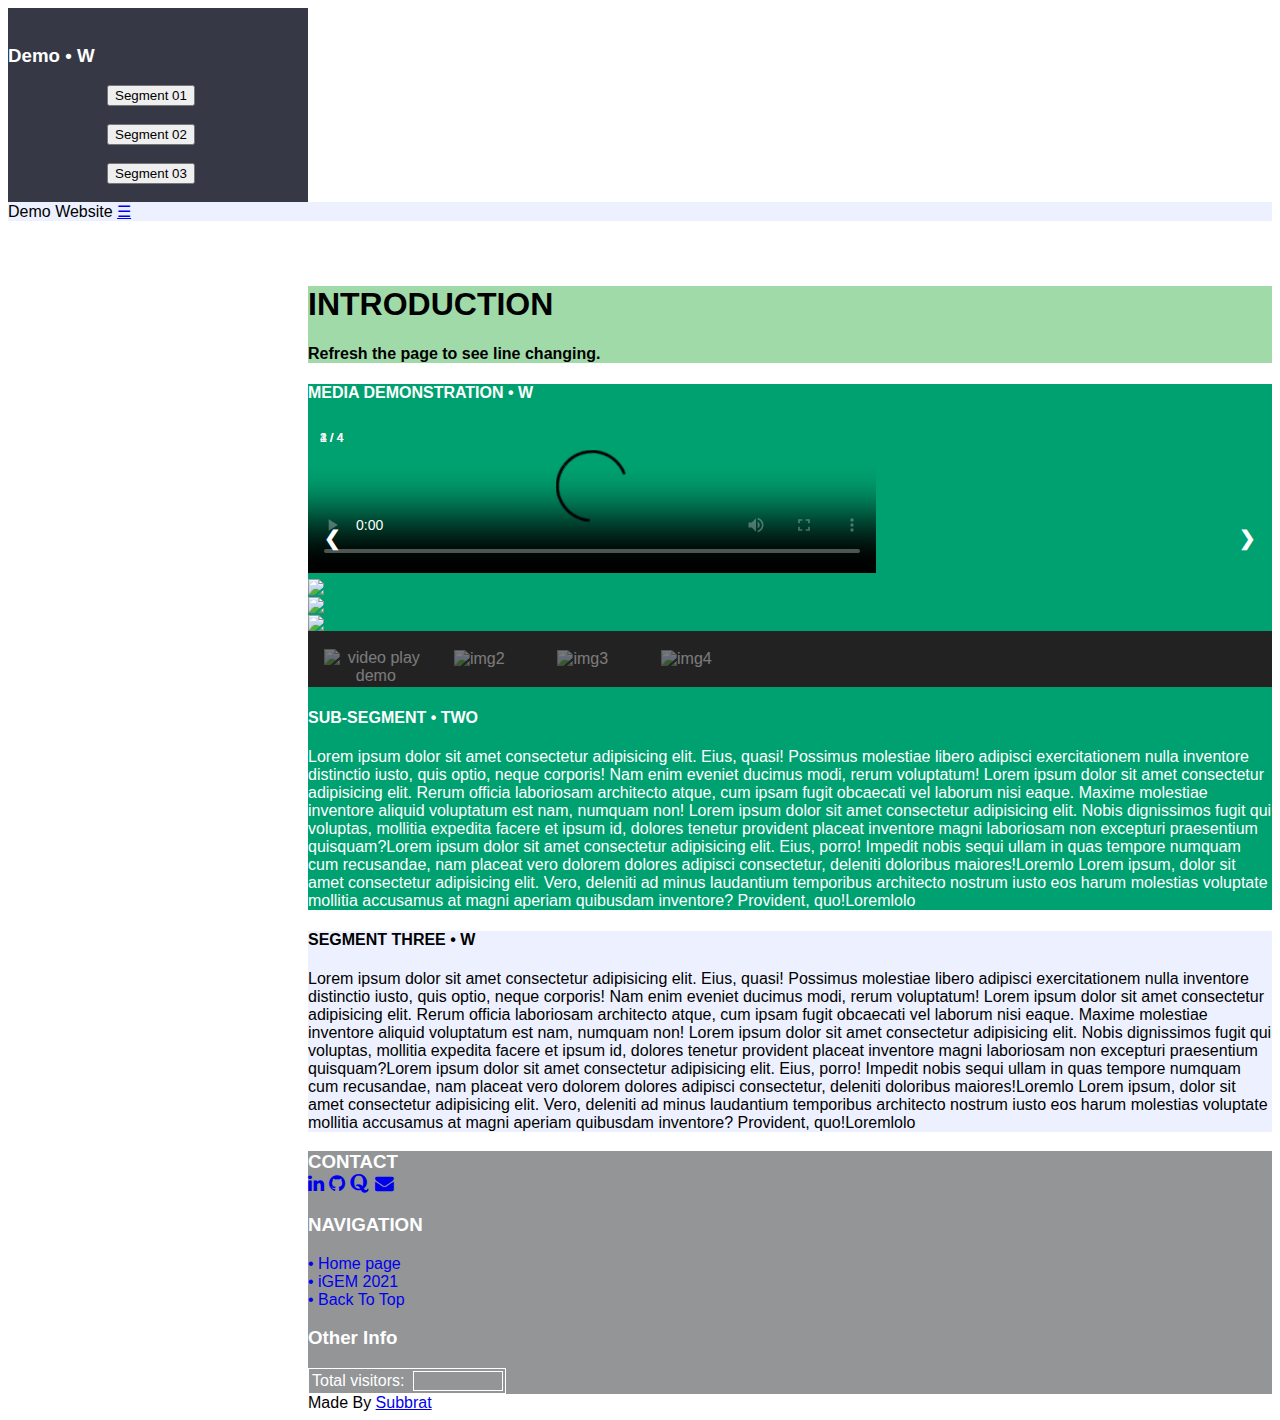
==== commit 1c6cf9e0: "smooth slide to top" ====
--- a/index.html
+++ b/index.html
@@ -26,10 +26,9 @@
 </head>
 
 <body class="sb-content" style="max-width:1600px" onmousedown="return false" onselectstart="return false">
-
-    <nav class="sb-sidebar sbc-ink sb-animate-fade sb-text-white sb-collapse sb-top " style="z-index:3;width:300px;"
+    <nav class="sb-sidebar sbc-ink sb-animate-opacity sb-text-white sb-collapse sb-top " style="z-index:3;width:300px;"
         id="mySidebar"><br>
-        <h3 class="sb-padding-8 sb-center"><b>Demo • W</b></h3>
+        <h3 class="sb-padding-8 s6-animate-opacity sb-center"><b>Demo • W</b></h3>
         <div class="pdl">
             <button class="sb-button sb-border sb-hover-green" onclick="window.location='#top'">Segment
                 01</button><br><br>
@@ -45,58 +44,38 @@
     </header>
     <div class="sb-overlay sb-hide-large sb-animate-opacity" onclick="sb_close()" style="cursor:pointer" id="overlay">
     </div>
-    <!-- MAIN PAGE CONTENT! -->
+    <!-- main -->
     <div class="sb-main" style="margin-left:300px">
         <div class="sb-hide-large" style="margin-top:65px"></div>
         <!-- seg 1 -->
         <div class="sb-container sb-padding-16 sb-card sbc-fgrn" id="seg1">
-            <h1 class="">INTRODUCTION • W</h1>
+            <h1>INTRODUCTION</h1>
             <div id="line1"></div>
             <p id="date1"></p>
             <b>Refresh the page to see line changing.</b><br>
-            <p class="jtfy" id="line2"></p>
+            <p id="line2"></p>
             </p>
         </div>
         <!-- seg 2 -->
-        <div class="sb-container sb-center sbc-mint sb-text-black sb-padding-8" id="seg2">
+        <div class="sb-container sbc-mint sb-text-black sb-padding-8" id="seg2">
             <h4><b>MEDIA DEMONSTRATION • W</b></h4>
-            <div class="container">
-                <div class="mySlides">
-                    <div class="imgindex">1 / 9</div>
-                    <video style="width:58.9%"" controls=" controls" muted poster="./imges/slide1.jpg">
+            <div class="container sb-center">
+                <div class="slides">
+                    <div class="imgindex">1 / 4</div>
+                    <video style="width:58.9%" controls=" controls" poster="./imges/slide1.jpg">
                         <source src="./imges/mov_bbb.mp4" type="video/mp4">
                     </video>
                 </div>
-                <div class="mySlides">
-                    <div class="imgindex">2 / 9</div>
+                <div class="slides ">
+                    <div class="imgindex">2 / 4</div>
+                    <img src="./imges/slide1.jpg " style="width:60%">
+                </div>
+                <div class="slides">
+                    <div class="imgindex">3 / 4</div>
                     <img src="./imges/slide2.jpg" style="width:60%">
                 </div>
-                <div class="mySlides">
-                    <div class="imgindex">3 / 9</div>
-                    <img src="./imges/slide3.jpg" style="width:60%">
-                </div>
-                <div class="mySlides">
-                    <div class="imgindex">4 / 9</div>
-                    <img src="./imges/slide1.jpg" style="width:60%">
-                </div>
-                <div class="mySlides">
-                    <div class="imgindex">5 / 9</div>
-                    <img src="./imges/slide2.jpg" style="width:60%">
-                </div>
-                <div class="mySlides">
-                    <div class="imgindex">6 / 9</div>
-                    <img src="./imges/slide3.jpg" style="width:60%">
-                </div>
-                <div class="mySlides">
-                    <div class="imgindex">7 / 9</div>
-                    <img src="./imges/slide1.jpg" style="width:60%">
-                </div>
-                <div class="mySlides">
-                    <div class="imgindex">8 / 9</div>
-                    <img src="./imges/slide2.jpg" style="width:60%">
-                </div>
-                <div class="mySlides">
-                    <div class="imgindex">9 / 9</div>
+                <div class="slides">
+                    <div class="imgindex">4 / 4</div>
                     <img src="./imges/slide3.jpg" style="width:60%">
                 </div>
                 <a class="prev" onclick="plusSlides(-1)">❮</a>
@@ -119,26 +98,6 @@
                         <div class="column">
                             <img class="demo cursor" src="./imges/slide1.jpg" style="width:100%"
                                 onclick="currentSlide(4)" alt="img4">
-                        </div>
-                        <div class="column">
-                            <img class="demo cursor" src="./imges/slide2.jpg" style="width:100%"
-                                onclick="currentSlide(5)" alt="img5">
-                        </div>
-                        <div class="column">
-                            <img class="demo cursor" src="./imges/slide3.jpg" style="width:100%"
-                                onclick="currentSlide(6)" alt="img6">
-                        </div>
-                        <div class="column">
-                            <img class="demo cursor" src="./imges/slide1.jpg" style="width:100%"
-                                onclick="currentSlide(7)" alt="img7">
-                        </div>
-                        <div class="column">
-                            <img class="demo cursor" src="./imges/slide2.jpg" style="width:100%"
-                                onclick="currentSlide(8)" alt="img8">
-                        </div>
-                        <div class="column">
-                            <img class="demo cursor" src="./imges/slide3.jpg" style="width:100%"
-                                onclick="currentSlide(9)" alt="img9">
                         </div>
                     </div>
                 </div>
@@ -169,7 +128,7 @@
         <!-- seg3 -->
         <div class="sb-container sbc-whit sb-padding-32 sb-padding-large" id="seg3">
             <h4 class="sb-center">SEGMENT THREE • W</h4>
-            <p class="jtfy">
+            <p>
                 Lorem ipsum dolor sit amet consectetur adipisicing elit. Eius, quasi! Possimus molestiae libero adipisci
                 exercitationem nulla inventore distinctio iusto, quis optio, neque corporis! Nam enim eveniet ducimus
                 modi, rerum voluptatum! Lorem ipsum dolor sit amet consectetur adipisicing elit. Rerum officia
@@ -187,22 +146,22 @@
         <footer class="sb-container sb-padding-16 sbc-ugr">
             <div class="sb-row-padding">
                 <div class="sb-third">
-                    <h3 class="">CONTACT</h3>
-                    <td>
-                        <div class="sb-text-white sb-xlarge">
-                            <a href="https://www.linkedin.com/in/subbrat/" target="_blank"><i
-                                    class="fa fa-linkedin sb-hover-opacity"></i></a>
-                            <a href="http://www.github.com/Subbrat" target="_blank"><i
-                                    class="fa fa-github sb-hover-opacity"></i></a>
-                            <a href="https://www.quora.com/profile/Subbrat" target="_blank"><i
-                                    class="fa fa-quora sb-hover-opacity"></i></a>
-                            <a href="mailto:m.subrat606@gmail.com" target="_blank"> <i
-                                    class="fa fa-envelope sb-hover-opacity"></i></a>
-                        </div>
-                    </td>
+                    <h3>CONTACT</>
+                        <td>
+                            <div class="sb-text-white sb-xlarge">
+                                <a href="https://www.linkedin.com/in/subbrat/" target="_blank"><i
+                                        class="fa fa-linkedin sb-hover-opacity"></i></a>
+                                <a href="http://www.github.com/Subbrat" target="_blank"><i
+                                        class="fa fa-github sb-hover-opacity"></i></a>
+                                <a href="https://www.quora.com/profile/Subbrat" target="_blank"><i
+                                        class="fa fa-quora sb-hover-opacity"></i></a>
+                                <a href="mailto:m.subrat606@gmail.com" target="_blank"> <i
+                                        class="fa fa-envelope sb-hover-opacity"></i></a>
+                            </div>
+                        </td>
                 </div>
                 <div class="sb-third">
-                    <h3 class="">NAVIGATION</h3>
+                    <h3>NAVIGATION</h3>
                     <li class="libu txlr">
                         <a href="https://iiserbpr.ac.in" target="_blank" class="ndc">• Home page</a>
                     </li>
@@ -210,10 +169,10 @@
                         <a href="https://2021.igem.org/Team:IISER_Berhampur" target="_blank" class="ndc">• iGEM 2021</a>
                     </li>
                     <li class="libu txlr ">
-                        <a href="#top" class="ndc">• Back To Top</a> </li>
+                        <a href="#top" class="ndc s6slide">• Back To Top</a> </li>
                 </div>
                 <div class="sb-third">
-                    <h3 class="">Other Info</h3>
+                    <h3>Other Info</h3>
                     <table style="border: solid white 1px">
                         <tr>
                             <td style="width:100px; border:none" class="sb-text-white"> Total visitors: </td>
@@ -241,7 +200,6 @@
     <script src="./js/main.js"></script>
     <script src="./js/lightbox.js"></script>
     <script src="./js/dates.js"></script>
-    <script src="./js/sorting.js"></script>
     <script src="./js/counter.js"></script>
     <script src="./js/randomlines.js"></script>
 </body>
